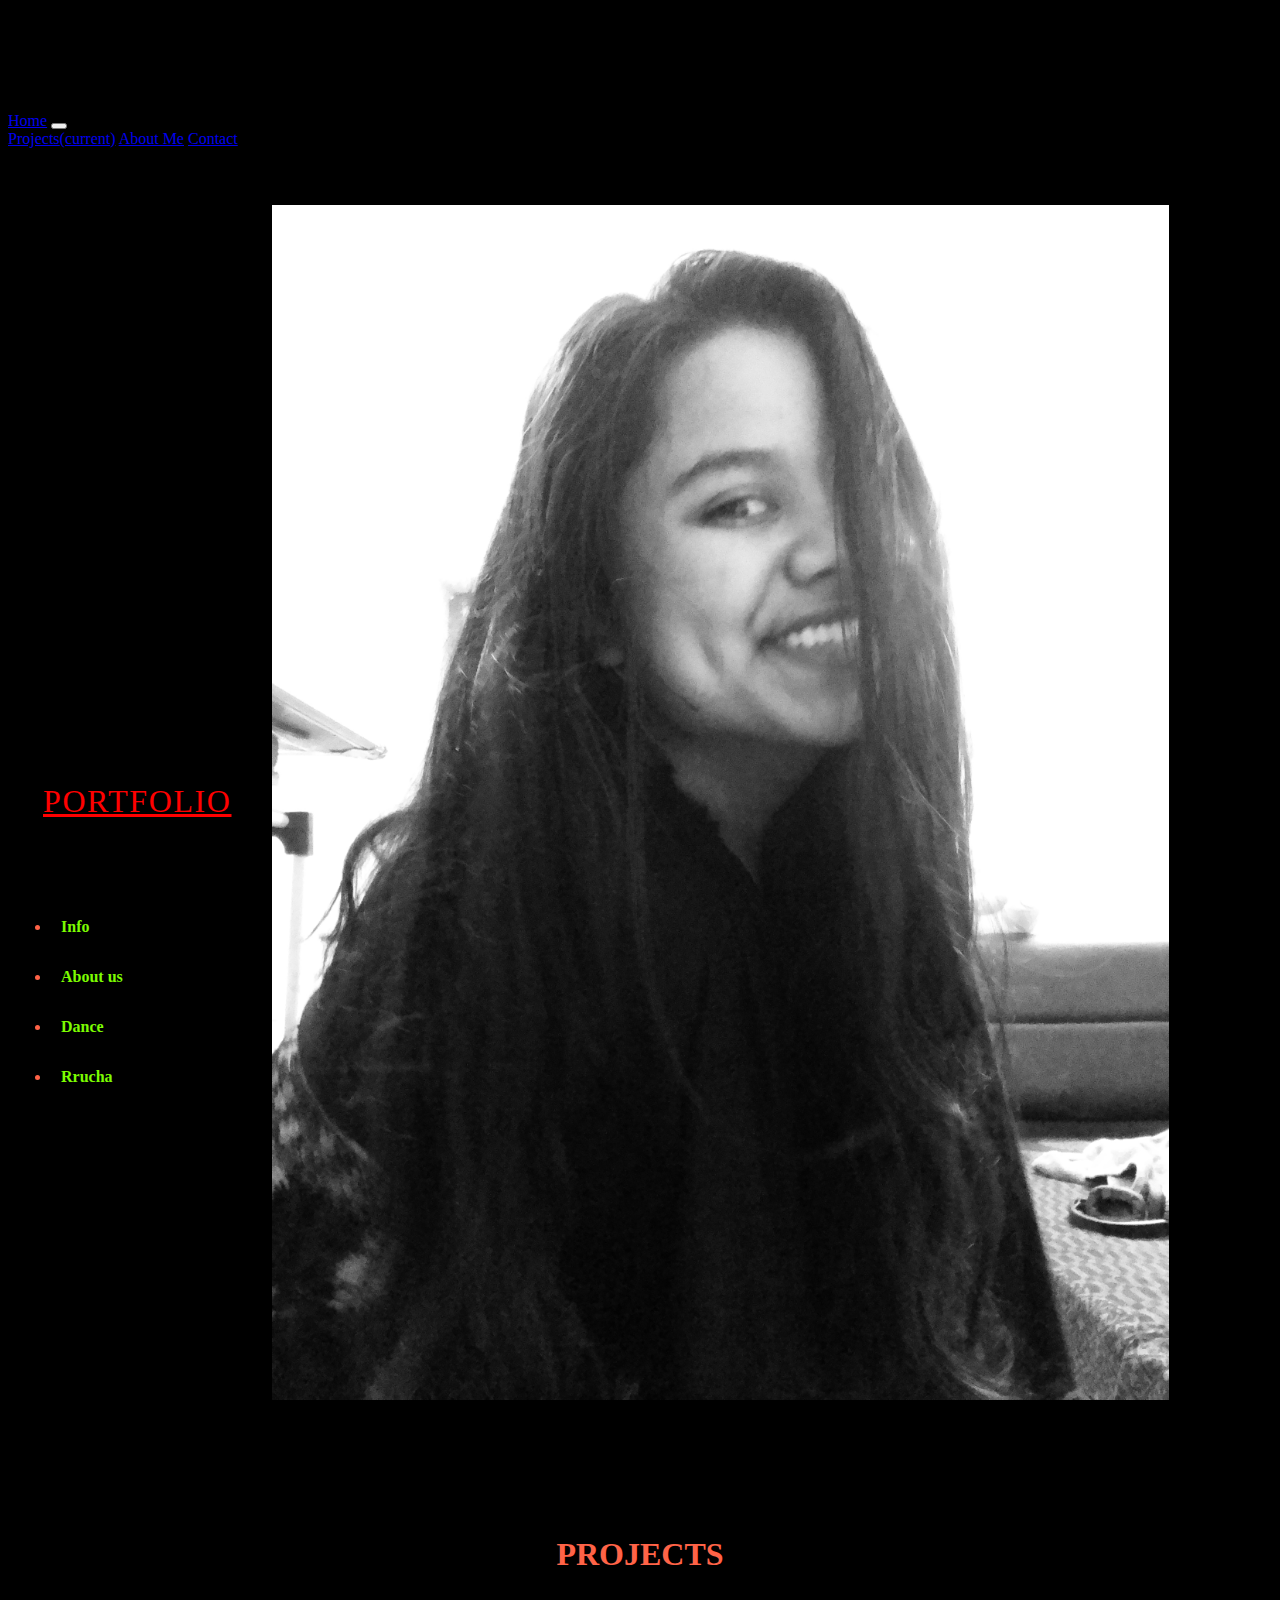
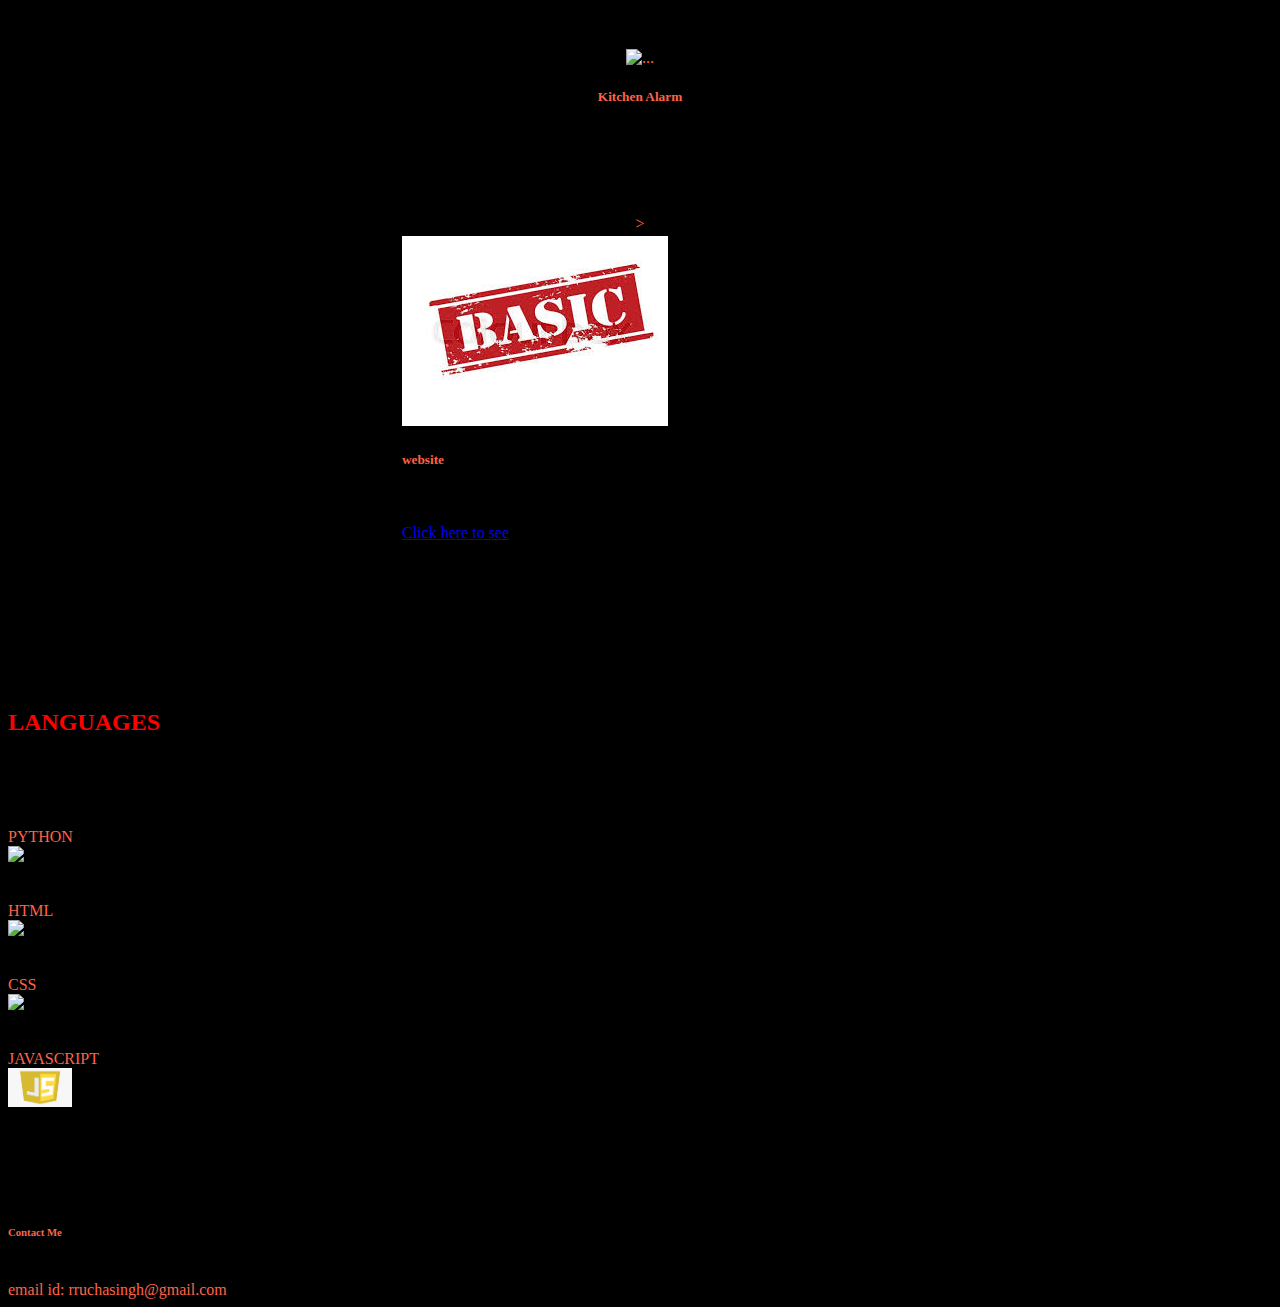
==== index.html @ 8f926c35 "index" ====
<!doctype html>
<html lang="en">
  <head>
    <!-- Required meta tags -->
    <meta charset="utf-8">
    <meta name="viewport" content="width=device-width, initial-scale=1, shrink-to-fit=no">

    <!-- Bootstrap CSS -->
    <link rel="stylesheet" href="https://cdn.jsdelivr.net/npm/bootstrap@4.5.3/dist/css/bootstrap.min.css" integrity="sha384-TX8t27EcRE3e/ihU7zmQxVncDAy5uIKz4rEkgIXeMed4M0jlfIDPvg6uqKI2xXr2" crossorigin="anonymous">
    <link rel="stylesheet" href="hero.css" />
    <title>Hello, world!</title>
  </head>
  <body>
     
    <nav class="navbar fixed-top navbar-expand-lg justify-content-center  navbar-dark bg-dark">
        
        <a class="navbar-brand" href="#">Home</a>
        <button class="navbar-toggler" type="button" data-toggle="collapse" data-target="#navbarNavAltMarkup" aria-controls="navbarNavAltMarkup" aria-expanded="false" aria-label="Toggle navigation">
          <span class="navbar-toggler-icon"></span>
        </button>
        <div class="collapse navbar-collapse" id="navbarNavAltMarkup">
          <div class="navbar-nav">
            <a class="nav-link active" href="#Projects">Projects<span class="sr-only">(current)</span></a>
            <a class="nav-link" href="#about">About Me</a>
            <a class="nav-link" href="#contact">Contact</a>
             
          </div>
        </div>
      </nav>
      <br><br><br 
    <div class="container">
        <div class="row vh-200 p-1 align-items-center">
          <div class="container">
            
            <!--Put code here-->

            <table>
                <tr>
                 <td>
                   <br><br><br>
                   <section id="hero">
                    <div class="container">
                       <div class="col-left" > 
                          <div> 
                             <h1 >Hello,<span></span></h1>
                             <h1>My Name is<span></span></h1>
                             <h1>Rrucha<span></span></h1>
                             <a href=" other/R-Resume-2.pdf" type="button" class="cta">Portfolio</a>
                           </div>
                         </div> 
                         <br><br><br>
                   <div class="menuDiv">
                     <ul class="menu">
                       <li class="menuItem">
                         <a href="#home">Info</a>
                       </li>
                       <li class="menuItem">
                        <a href="#about"> About us</a>
                       </li>
                       <li class="menuItem">
                        <a href="#">Dance </a>
                       </li>
                        <li class="menuItem">
                        <a href="http://cheshire.cse.buffalo.edu/CSE199/2020-Fall/cse-199f4team4/rrucha.html">Rrucha </a>
                       </li>
                       
                       </li>
                     </ul>
                   </div>
                 </td> 
            
          <td><td> 
                     <div class="col-left">
                        <img src=" other/IMG_1131.jpg" class="mx-auto d-block" style="width: 90%; height: 35remx;" >  
                     </div></div></td>
                 </div>
             </section></td>
            </tr></table>
         </div>
        </div>
    </div>  
    <nav id="Projects"> <br><br><br><br><br><br>
   <center>  <h1 style="color: tomato;">PROJECTS</h1>  <br><br><br>
     <table > 
            <tr> <td></td> <div class="card" style="width: 30rem;">
                <img src=" https://encrypted-tbn0.gstatic.com/images?q=tbn%3AANd9GcShuUjNIvE7l9pNleav_hzPBhIzrPwR5akADQ&usqp=CAU" class="card-img-top" alt="...">
                <div class="card-body">
                  <h5 class="card-title">Kitchen Alarm</h5>
                  <p class="card-text" style="color:black">Using arduino and python, I made a model which detects the presence of gases and alerts people by buzzing and turns on red light when LPG gas (or any gases usually found in kitchen) crosses certain threshold value..... This prevents gas leakages </p>
                  
                </div>
              </div> </td>
               
             <td> <div class="card" style="width: 30rem;">
                <img src=" [data-uri]" class="card-img-top" alt="...">
                <div class="card-body">
                  <h5 class="card-title">website </h5>
                  <p class="card-text" style="color:black"> A primary website made by me</p>
                  <a href="http://cheshire.cse.buffalo.edu/CSE199/2020-Fall/cse-199f4team4/rrucha.html" class="btn btn-primary">Click here to see</a>
                </div>
              </div>
            </td>></tr> 
     </table>  
              
      </center>
    </nav>
    <br><br><br><br><br>
    <nav id="about">
    <br><br><br>
            
      <nav class="navbar navbar-expand-lg navbar-light bg-light"></nav>
         <div class="container">
         <h2 style="color: red;">LANGUAGES</h2><br><br><br><br>
          <!--Put code here-->
           PYTHON<br>
          <img src="https://blog.insaid.co/wp-content/uploads/2019/04/Python-logo.jpg"  style="width: 4rem">
          <div class="progress">
            <div class="progress-bar bg-danger" role="progressbar" style="width: 80%" aria-valuenow="100" aria-valuemin="0" aria-valuemax="100"></div>
          </div>
         <br> <br>  

           HTML <br>
          <img src="https://s3.amazonaws.com/cartoonsmartstreaming/wp-content/uploads/2014/11/tech_taught_html5.png"  style="width: 6rem">
        
          <div class="progress">
          
             <div class="progress-bar w-100" role="progressbar" aria-valuenow="100" aria-valuemin="0" aria-valuemax="100"></div>
          </div>
           <br><br>

           CSS <br>
          <img src="https://encrypted-tbn0.gstatic.com/images?q=tbn%3AANd9GcSdoUEQOuE1zcmU_k3o5j8HPvdRFfWAzX-X1w&usqp=CAU" style="width: 4rem">
         
          <div class="progress">
            
            <div class="progress-bar progress-bar-striped bg-warning" role="progressbar" style="width: 75%" aria-valuenow="75" aria-valuemin="0" aria-valuemax="100"></div>
          </div>
           <br><br>

            JAVASCRIPT<br>
          <img src="[data-uri] "  style="width: 4rem">
          
          <div class="progress">
            
            <div class="progress-bar w-50" role="progressbar" aria-valuenow="50" aria-valuemin="0" aria-valuemax="100"></div>
         </div> 
          <br> <br>
        </div>  
    </div>
    </nav>
    <nav id="contact"> 
    <div class="row vh-200 p-5 align-items-center">
    <br><br><br>
   
   
    
    <div class="alert alert-primary" role="alert">
        <h6> Contact Me</h6>   
        <br>
        email id: rruchasingh@gmail.com
      </div>

    </div>
    </nav>
        
         
    </div>          
    <!-- Optional JavaScript; choose one of the two! -->

    <!-- Option 1: jQuery and Bootstrap Bundle (includes Popper) -->
    <script src="https://code.jquery.com/jquery-3.5.1.slim.min.js" integrity="sha384-DfXdz2htPH0lsSSs5nCTpuj/zy4C+OGpamoFVy38MVBnE+IbbVYUew+OrCXaRkfj" crossorigin="anonymous"></script>
    <script src="https://cdn.jsdelivr.net/npm/bootstrap@4.5.3/dist/js/bootstrap.bundle.min.js" integrity="sha384-ho+j7jyWK8fNQe+A12Hb8AhRq26LrZ/JpcUGGOn+Y7RsweNrtN/tE3MoK7ZeZDyx" crossorigin="anonymous"></script>

    <!-- Option 2: jQuery, Popper.js, and Bootstrap JS
    <script src="https://code.jquery.com/jquery-3.5.1.slim.min.js" integrity="sha384-DfXdz2htPH0lsSSs5nCTpuj/zy4C+OGpamoFVy38MVBnE+IbbVYUew+OrCXaRkfj" crossorigin="anonymous"></script>
    <script src="https://cdn.jsdelivr.net/npm/popper.js@1.16.1/dist/umd/popper.min.js" integrity="sha384-9/reFTGAW83EW2RDu2S0VKaIzap3H66lZH81PoYlFhbGU+6BZp6G7niu735Sk7lN" crossorigin="anonymous"></script>
    <script src="https://cdn.jsdelivr.net/npm/bootstrap@4.5.3/dist/js/bootstrap.min.js" integrity="sha384-w1Q4orYjBQndcko6MimVbzY0tgp4pWB4lZ7lr30WKz0vr/aWKhXdBNmNb5D92v7s" crossorigin="anonymous"></script>
    -->
  </body>
</html>
---- hero.css ----
.container .col.left {
    flex: 1;
  }
  .container .col.right {
    flex: 1;
  }
  .container .col-right img {
    height: 100%;
    width: 100%;
  }

#hero {
   
    background-size: cover;
    background-position: top center;
    position: relative;
    z-index: 1;
  }
  #hero::after {
    content: "";
    position: absolute;
    left: 0;
    top: 0;
    height: 100%;
    width: 100%;
    background-color: black;
    opacity: 0.7;
    z-index: -1;
  }
  #hero .hero {
    max-width: 1200px;
    margin: 0 auto;
    padding: 0 50px;
    justify-content: flex-start;
  }
  #hero h1 {
    display: block;
    width: fit-content;
    font-size: 2rem;
    position: relative;
    color: transparent;
    animation: text_reveal 0.5s ease forwards;
    animation-delay: 1s;
  }
  #hero h1:nth-child(1) {
    animation-delay: 1s;
  }
  #hero h1:nth-child(2) {
    animation-delay: 2s;
  }
  #hero h1:nth-child(3) {
    animation: text_reveal_name 0.5s ease forwards;
    animation-delay: 3s;
  }
  #hero h1 span {
    position: absolute;
    top: 0;
    left: 0;
    height: 100%;
    width: 0;
    background-color: crimson;
    animation: text_reveal_box 1s ease;
    animation-delay: 0.3s;
  }
  #hero h1:nth-child(1) span {
    animation-delay: 0.5s;
  }
  #hero h1:nth-child(2) span {
    animation-delay: 1.5s;
  }
  #hero h1:nth-child(3) span {
    animation-delay: 2.5s;
  }
  #hero .cta {
    display: inline-block;
    padding: 10px 30px;
    color: red;
    background-color: transparent;
    border: 2px solid black;
    font-size: 2rem;
    text-transform: uppercase;
    letter-spacing: 0.1rem;
    margin-top: 30px;
    transition: 0.3s ease;
    transition-property: background-color;
     color;black
  }
  
  #hero .cta:hover {
    color: black;


    background-color: black);}


    #services {
    }
    #services .services {
      flex-direction: column;
      text-align: center;
      max-width: 1500px;
      margin: 0 auto;
      padding: 100px o;
    }
    #services .section-title {
      font-size: 4rem;
      font-weight: 300;
      color: black;
      margin-bottom: 10px;
      text-transform: uppercase;
      letter-spacing: 0.2rem;
      text-align: center;
    }
    #services .section-title span {
      color: crimson;
    }
    #services .service-top {
      font-size: 1.4rem;
      margin-top: 5px;
      line-height: 2.5rem;
      font-weight: 300;
      letter-spacing: 0.05rem;
    }
    #service .service-bottom {
      flex-direction: row;
      display: flex;
      align-items: center;
      justify-content: center;
      flex-wrap: wrap;
    }
    #service .section-item {
      flex-direction: column;
      align-items: baseline;
      max-width: 1500px;
      margin: 0 auto;
      padding: 100px o;
    }
    
    /* End service section */
    
    /* keyframes */
    @keyframes text_reveal_box {
      50% {
        width: 100%;
        left: 0;
      }
      100% {
        width: 0;
        left: 100%;
      }
    }
    @keyframes text_reveal {
      100% {
        color: lawngreen;
      }
    }
    @keyframes text_reveal_name {
      100% {
        color: crimson;
        font-weight: 500;
      }
    }
    
    /* end keyframes */

    li.menuItem a{
        display:block;
        width:200px;
        line-height:50px;
        padding-left: 10px;
        color: lawngreen;
        font-weight:bold;
        text-decoration:none;
        
      }
      li a:hover {
        background-color: rgb(240, 11, 11);
        color:white;
      }
      body { 
        margin-top: 7rem;  
        background-color: black;
        color: tomato
        
      }
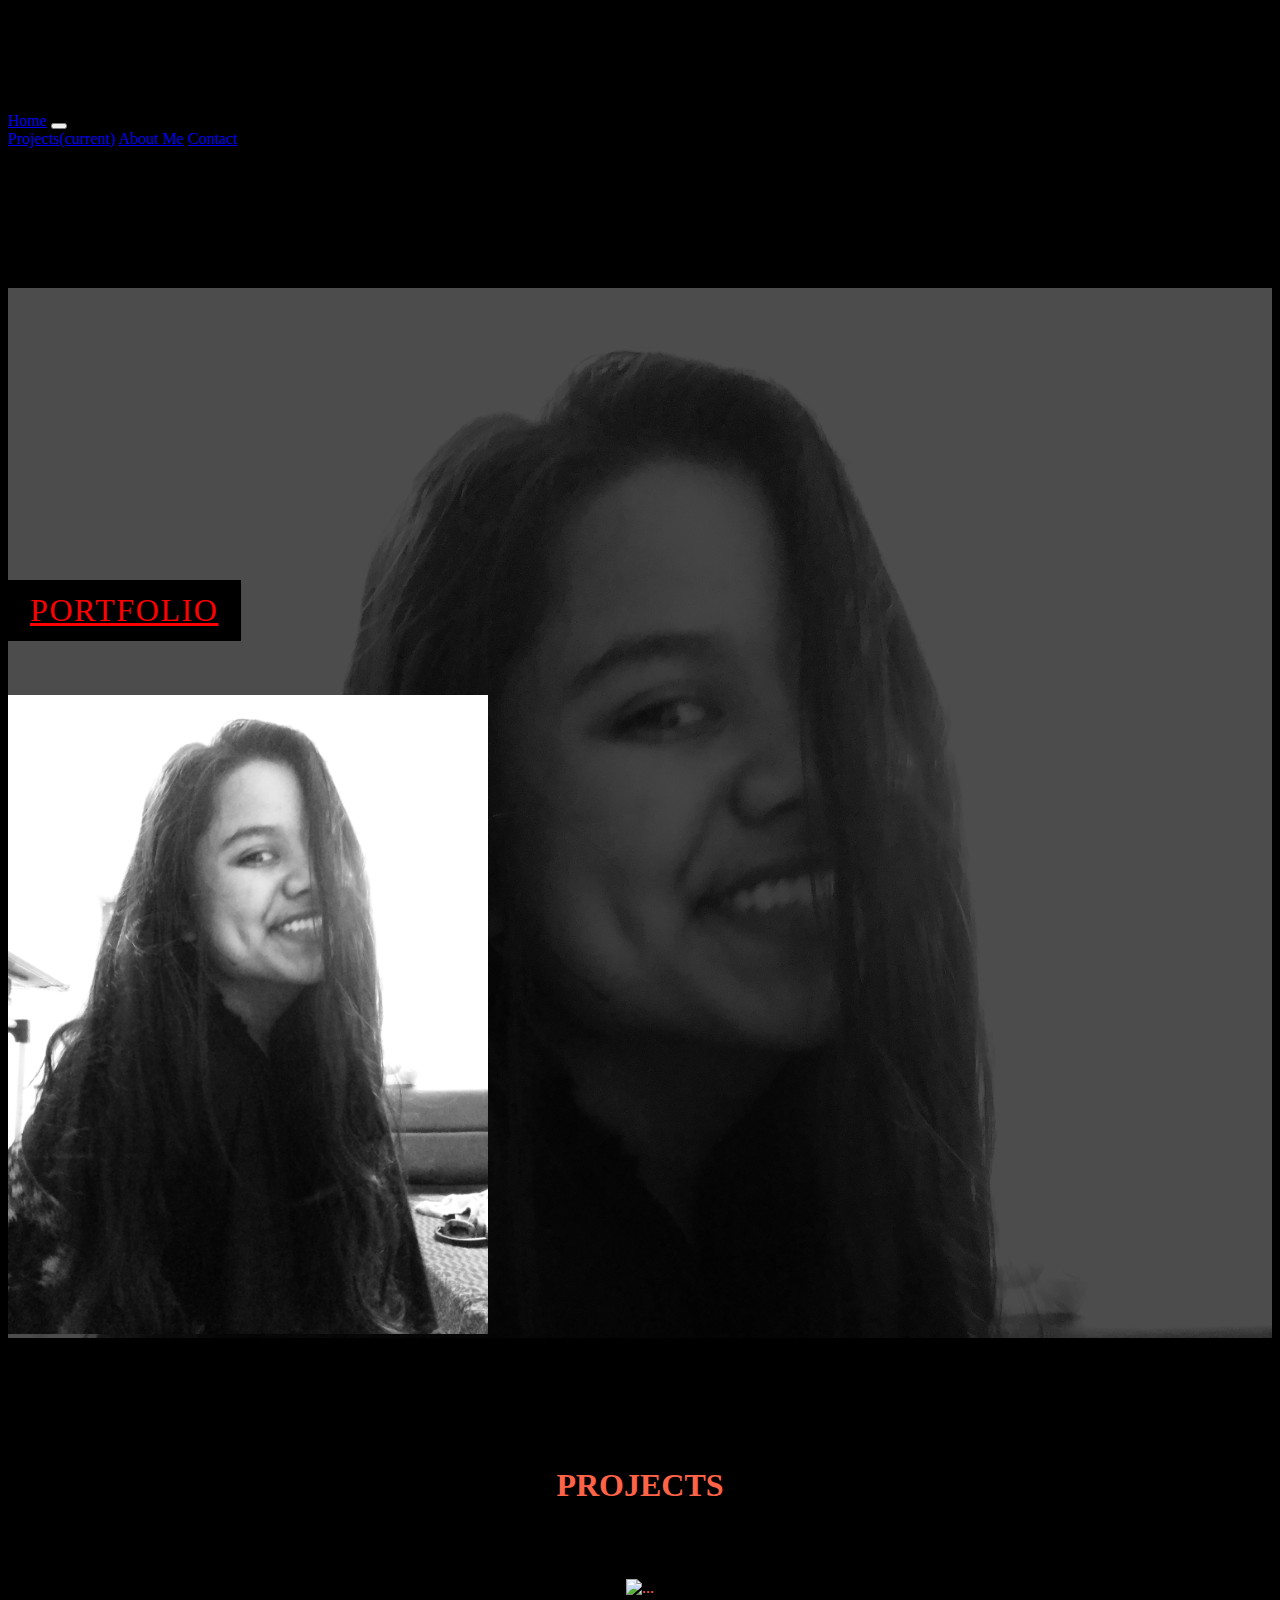
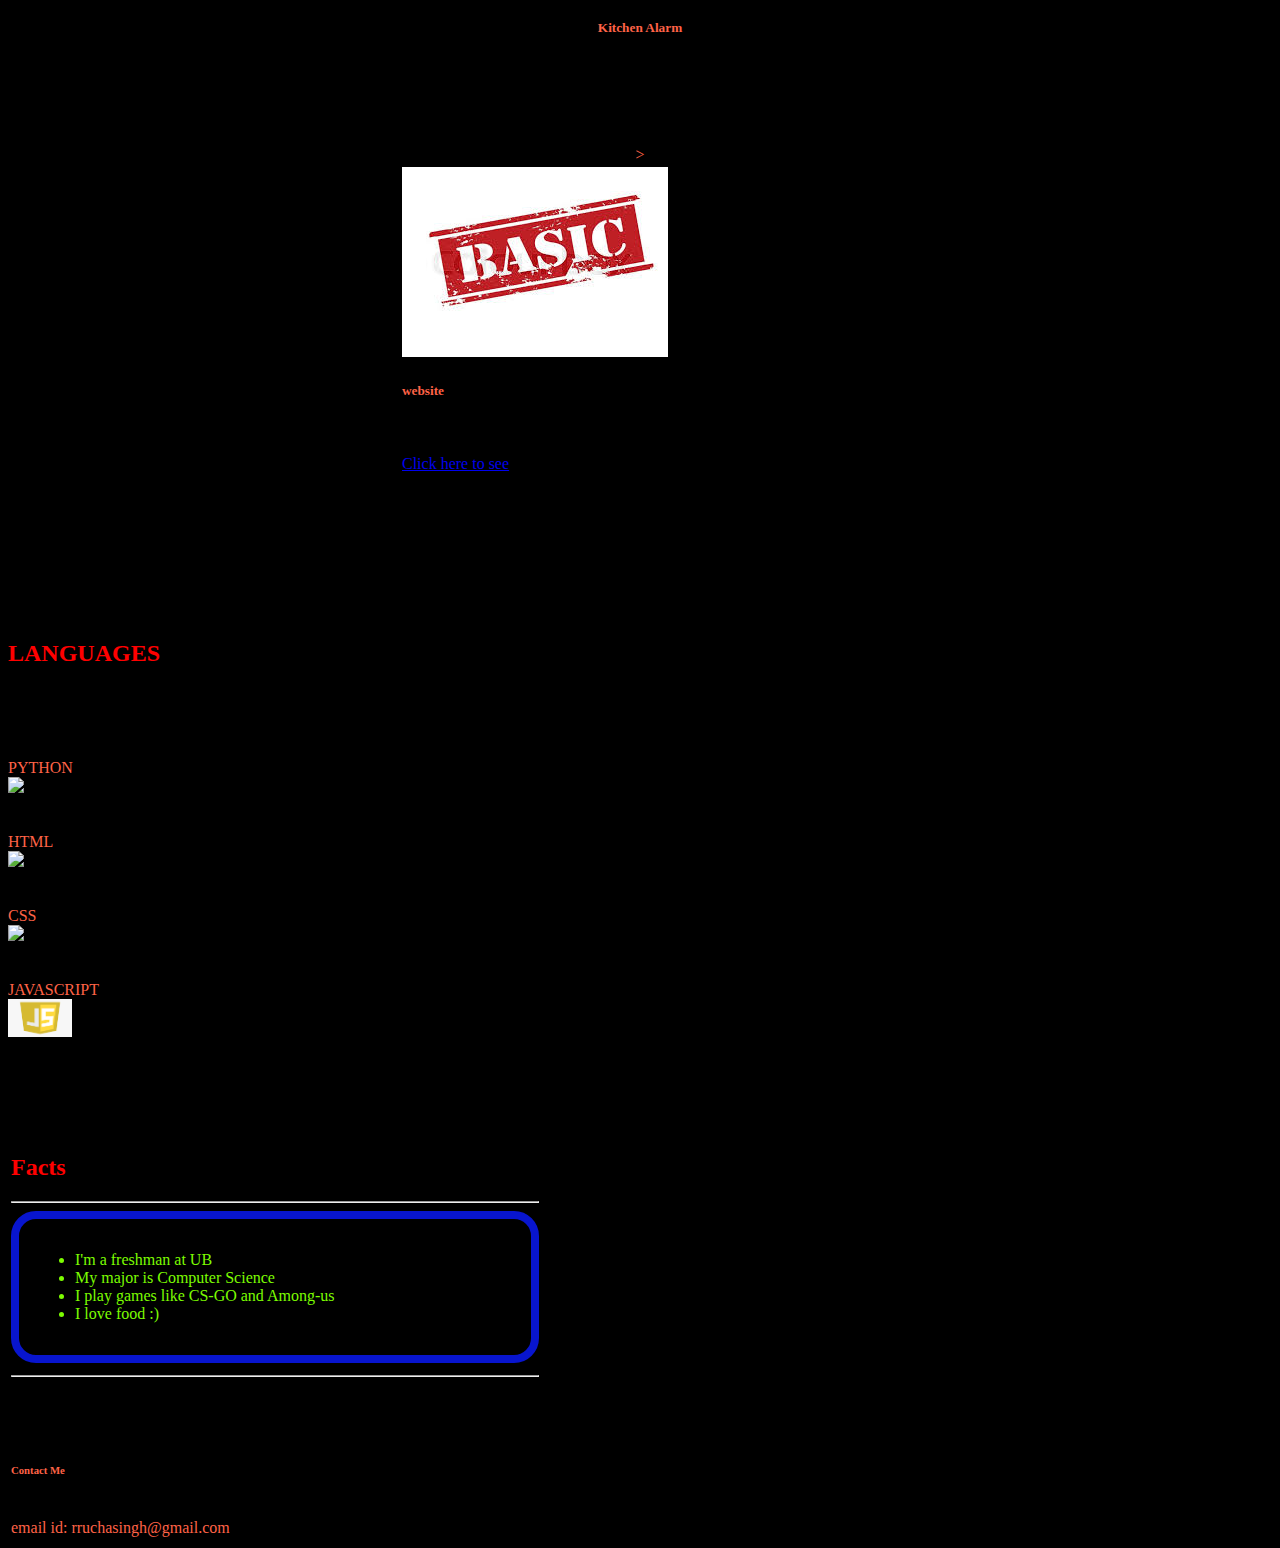
==== commit 50d2ae60: "later i forgot" ====
--- a/index.html
+++ b/index.html
@@ -34,9 +34,8 @@
             
             <!--Put code here-->
 
-            <table>
-                <tr>
-                 <td>
+            
+                
                    <br><br><br>
                    <section id="hero">
                     <div class="container">
@@ -49,29 +48,12 @@
                            </div>
                          </div> 
                          <br><br><br>
-                   <div class="menuDiv">
-                     <ul class="menu">
-                       <li class="menuItem">
-                         <a href="#home">Info</a>
-                       </li>
-                       <li class="menuItem">
-                        <a href="#about"> About us</a>
-                       </li>
-                       <li class="menuItem">
-                        <a href="#">Dance </a>
-                       </li>
-                        <li class="menuItem">
-                        <a href="http://cheshire.cse.buffalo.edu/CSE199/2020-Fall/cse-199f4team4/rrucha.html">Rrucha </a>
-                       </li>
-                       
-                       </li>
-                     </ul>
-                   </div>
+                   
                  </td> 
             
           <td><td> 
                      <div class="col-left">
-                        <img src=" other/IMG_1131.jpg" class="mx-auto d-block" style="width: 90%; height: 35remx;" >  
+                        <img src=" other/IMG_1131.jpg" class="mx-auto d-block" style="width: 30rem; height: 35remx;" >  
                      </div></div></td>
                  </div>
              </section></td>
@@ -151,18 +133,50 @@
     <nav id="contact"> 
     <div class="row vh-200 p-5 align-items-center">
     <br><br><br>
+    <nav class="navbar navbar-expand-lg navbar-light bg-light"></nav>
+
+    <table> <tr><td>  
    
-   
+    <h2 style="color: red;">  Facts </h2>
     
-    <div class="alert alert-primary" role="alert">
+    
+<hr>
+
+    <nav id="box1">
+      <span style="color:lawngreen"> 
+      <ul>
+        <li>
+           I'm a freshman at UB
+         </li>
+         <li>
+           My major is Computer Science  
+         </li>
+         <li>
+           I play games like CS-GO and Among-us
+          </li>
+         <li> 
+           I love food :) 
+         </li>  
+      </ul>
+     </span>
+   </nav>
+  </td></tr>
+  <tr><td> 
+    
+   <hr>
+
+   <br><br><br>
+    
+      <div class="alert alert-primary" role="alert">
         <h6> Contact Me</h6>   
         <br>
         email id: rruchasingh@gmail.com
       </div>
 
     </div>
-    </nav>
-        
+  </nav>
+</td></tr>
+</table>
          
     </div>          
     <!-- Optional JavaScript; choose one of the two! -->
@@ -175,6 +189,6 @@
     <script src="https://code.jquery.com/jquery-3.5.1.slim.min.js" integrity="sha384-DfXdz2htPH0lsSSs5nCTpuj/zy4C+OGpamoFVy38MVBnE+IbbVYUew+OrCXaRkfj" crossorigin="anonymous"></script>
     <script src="https://cdn.jsdelivr.net/npm/popper.js@1.16.1/dist/umd/popper.min.js" integrity="sha384-9/reFTGAW83EW2RDu2S0VKaIzap3H66lZH81PoYlFhbGU+6BZp6G7niu735Sk7lN" crossorigin="anonymous"></script>
     <script src="https://cdn.jsdelivr.net/npm/bootstrap@4.5.3/dist/js/bootstrap.min.js" integrity="sha384-w1Q4orYjBQndcko6MimVbzY0tgp4pWB4lZ7lr30WKz0vr/aWKhXdBNmNb5D92v7s" crossorigin="anonymous"></script>
-    -->
+    --></nav>
   </body>
 </html>--- a/hero.css
+++ b/hero.css
@@ -11,7 +11,7 @@
   }
 
 #hero {
-   
+    background-image: url( "other/IMG_1131.jpg");
     background-size: cover;
     background-position: top center;
     position: relative;
@@ -37,7 +37,7 @@
   #hero h1 {
     display: block;
     width: fit-content;
-    font-size: 2rem;
+    font-size: 3rem;
     position: relative;
     color: transparent;
     animation: text_reveal 0.5s ease forwards;
@@ -74,9 +74,9 @@
   }
   #hero .cta {
     display: inline-block;
-    padding: 10px 30px;
+    padding: 10px 20px;
     color: red;
-    background-color: transparent;
+    background-color: black;
     border: 2px solid black;
     font-size: 2rem;
     text-transform: uppercase;
@@ -84,7 +84,7 @@
     margin-top: 30px;
     transition: 0.3s ease;
     transition-property: background-color;
-     color;black
+    
   }
   
   #hero .cta:hover {
@@ -169,7 +169,7 @@
         width:200px;
         line-height:50px;
         padding-left: 10px;
-        color: lawngreen;
+        color: tomato;
         font-weight:bold;
         text-decoration:none;
         
@@ -184,4 +184,15 @@
         color: tomato
         
       }
+
+      #box1 {
+        border-radius: 25px;
+        border: 0.5rem solid rgb(8, 21, 206)  ;
+        padding: 1rem; 
+        width: 30rem;
+        height: 30remx; 
+        align: center;
+        text-decoration: none;
+        
+      }
     